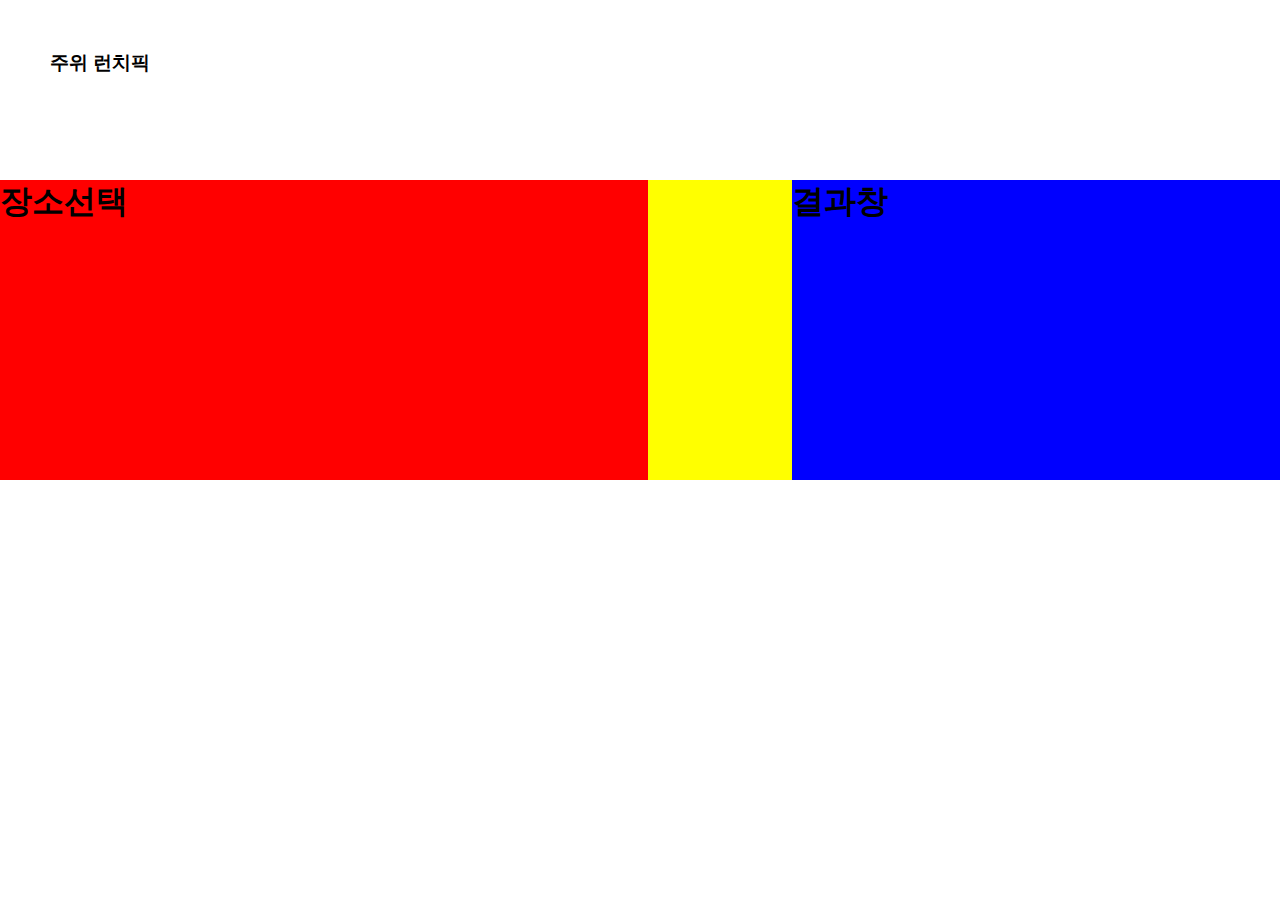
==== lunchpick/src/main/resources/templates/content/location_lunch.html @ 1352e26e "feat: 화면 1차임시 레이아웃 완성" ====
<!DOCTYPE HTML>
<html xmlns:th="http://www.thymeleaf.org">
<head th:replace="fragments/header :: header">
    <title>Hello</title>
    <meta http-equiv="Content-Type" content="text/html; charset=UTF-8" />

</head>
<style>
* {
	margin:0;
	padding:0;
	color:#000;
	font-family: 'ZCOOL QingKe HuangYou', cursive;
	box-sizing: border-box;
}
.category_name {
    height: 80px;
    margin: 50px;
}
.container {
	width:1440px;
	margin:0 auto;
}
.content {
    width:100%;
	height:300px;
	display: flex;
	align-items: center;
	justify-content: space-between;
	background-color: yellow;
}
.loc {
    width:45%;
	height: 100%;
	display: flex;
	justify-content: space-between;
	background-color: red;
}
.result {
    width:45%;
	height: 100%;
	display: flex;
	justify-content: space-between;
	background-color: blue;
}
</style>

<body>
<div th:replace="fragments/bodyHeader :: bodyHeader" />
<div class="container">

    <div class="category_name">
        <h3>주위 런치픽</h3>
    </div>
<div class="content">
    <div class="loc">
        <h1>장소선택</h1>
    </div>
    <div class="result">
        <h1>결과창</h1>
    </div>
</div>

</div>
</body>
</html>
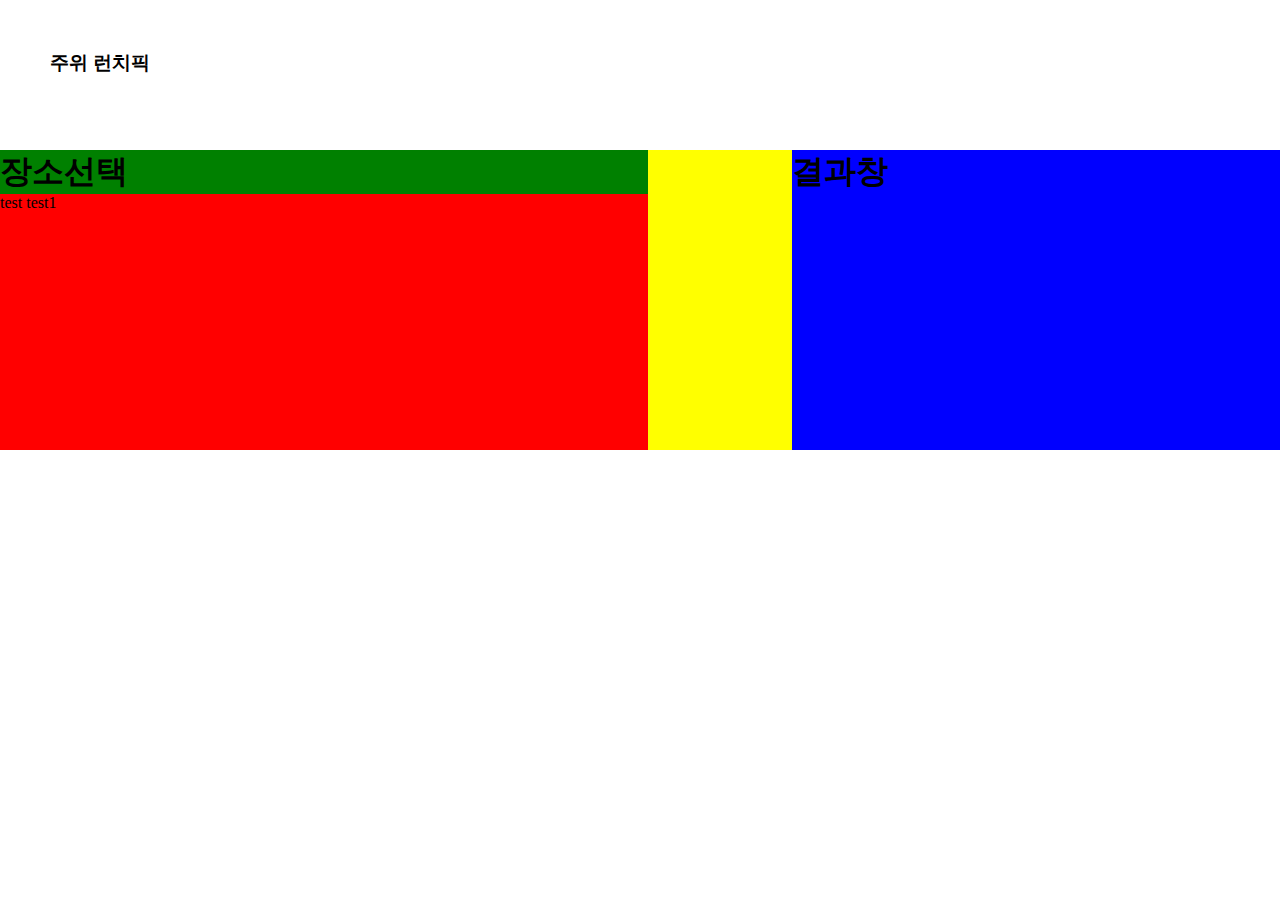
==== commit 8af0255e: "lunchPick 프론트 적용 실패" ====
--- a/lunchpick/src/main/resources/templates/content/location_lunch.html
+++ b/lunchpick/src/main/resources/templates/content/location_lunch.html
@@ -14,7 +14,7 @@
 	box-sizing: border-box;
 }
 .category_name {
-    height: 80px;
+    height: 50px;
     margin: 50px;
 }
 .container {
@@ -32,7 +32,7 @@
 .loc {
     width:45%;
 	height: 100%;
-	display: flex;
+
 	justify-content: space-between;
 	background-color: red;
 }
@@ -43,6 +43,12 @@
 	justify-content: space-between;
 	background-color: blue;
 }
+.main {
+    background-color: green;
+    width: 100%
+    height: 20%
+}
+
 </style>
 
 <body>
@@ -54,7 +60,15 @@
     </div>
 <div class="content">
     <div class="loc">
-        <h1>장소선택</h1>
+        <div class="main">
+            <h1>장소선택</h1>
+        </div>
+        <div>
+            <tr>
+                <td th:text="${comLoc}">test</td>
+                <td th:text="${homeLoc}">test1</td>
+            </tr>
+        </div>
     </div>
     <div class="result">
         <h1>결과창</h1>
